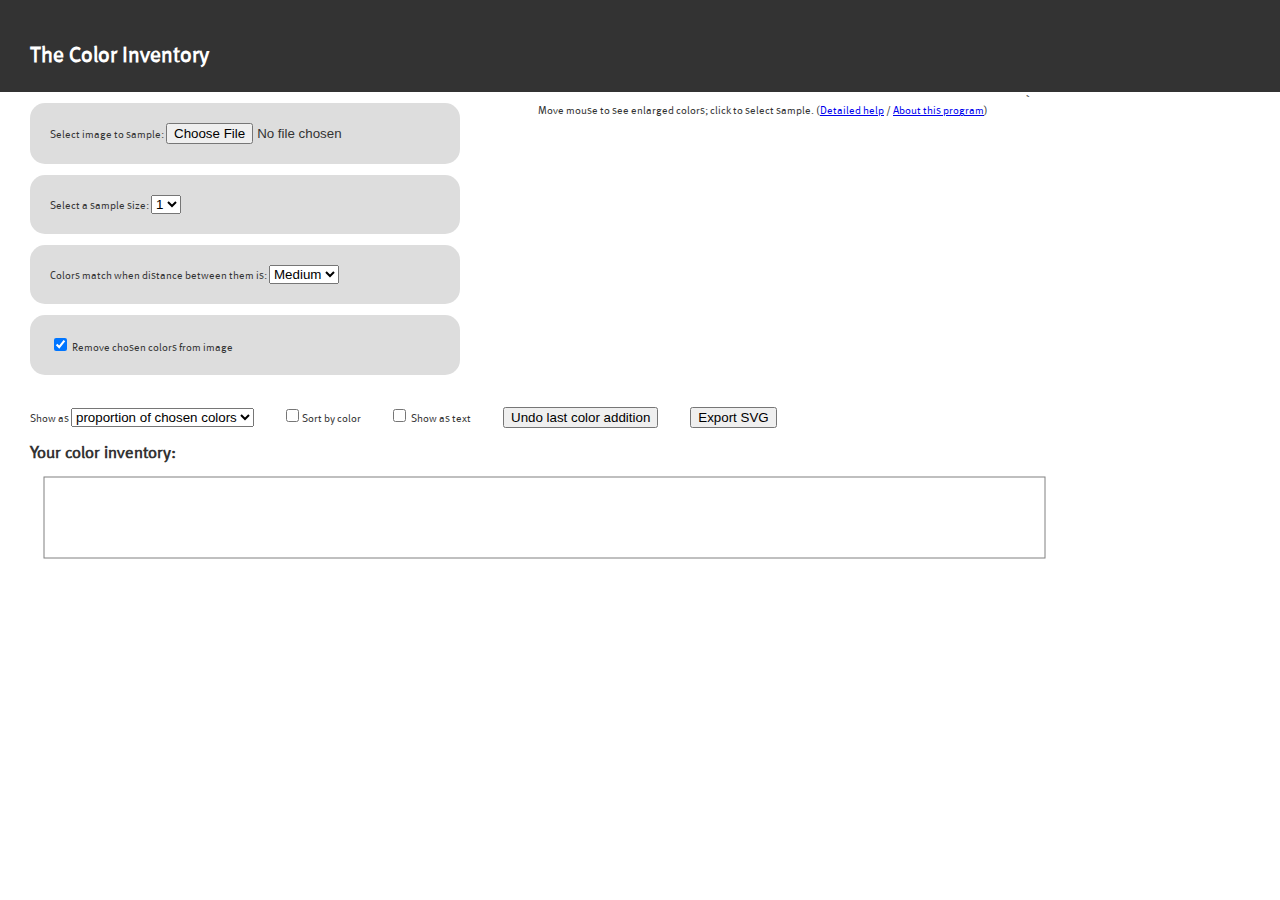
==== index.html @ 2ec17d61 "First commit." ====
<!DOCTYPE html>
<html>
<head>
  <meta charset="utf-8"/>
  <title>Color Inventory</title>
  <link rel="stylesheet" type="text/css" href="css/style.css" />

  <script type="text/javascript">
  const svgNS = "http://www.w3.org/2000/svg";
  const PREVIEW_HEIGHT = 400;
  
  let offScreenCanvas;
  let offScreenContext;
  let previewSaveCanvas;
  let previewCanvas;
  let previewContext;
  let closeupCanvas;
  let closeupContext;
  let offScreenImage;
  let svgArea;
  let chosenColors = [];
  
  let setup = () => {
    offScreenCanvas = document.createElement('canvas');
    offScreenContext = offScreenCanvas.getContext('2d');
    previewCanvas = document.getElementById('preview');
    previewContext = previewCanvas.getContext('2d');
    previewCanvas.onmousemove = showCloseup;
    previewCanvas.onmouseout = clearCloseup;
    previewCanvas.onclick = addColorEntry;
    previewSaveCanvas = document.createElement('canvas');
    closeupCanvas = document.getElementById('closeup');
    closeupContext = closeupCanvas.getContext('2d');
    svgArea = document.getElementById("svgArea");
    offScreenImage = new Image();
  }
  
  let loadImage = () => {
    let fileList = document.getElementById("fileChooser").files;
    if (fileList.length > 0) {
      clearCloseup(null);
      clearSVG();
      chosenColors = [];
      let imgFile = fileList[0];
      offScreenImage.src = window.URL.createObjectURL(imgFile);
      offScreenImage.onload = function() {
        /* Determine the dimensions of the uploaded image */
        let w = offScreenImage.width;
        let h = offScreenImage.height;

        /* Make the canvas match those dimensions,
          and draw the image into the canvas */
        offScreenCanvas.width = w;
        offScreenCanvas.height = h;
        offScreenContext.drawImage(offScreenImage, 0, 0);
        
        /* And transfer the image to the screen */
        let preview = document.getElementById("preview");
        if (offScreenCanvas.height > PREVIEW_HEIGHT) {
          preview.height = PREVIEW_HEIGHT;
        } else {
          preview.height = offScreenCanvas.height;
        }
        preview.width = Math.floor(offScreenCanvas.width * (preview.height / offScreenCanvas.height));
        previewSaveCanvas.height = preview.height;
        previewSaveCanvas.width = preview.width;
        
        previewContext.drawImage(offScreenCanvas, 0, 0, preview.width, preview.height);
        previewSaveCanvas.getContext('2d').drawImage(offScreenCanvas, 0, 0,
          preview.width, preview.height);
          
        window.URL.revokeObjectURL(this.src); // finished with the temporary URL

      }
    }
  }

  let getMousePosition = (obj, evt) => {
    let obj_left = 0;
    let obj_top = 0;
    while (obj.offsetParent)
    {
      obj_left += obj.offsetLeft;
      obj_top += obj.offsetTop;
      obj = obj.offsetParent;
    }
    x = evt.pageX - obj_left;
    y = evt.pageY - obj_top;
    return [x, y];
  }

  let clearSVG = () => {
    let node = svgArea.lastChild;
    while (node !== null) {
      svgArea.removeChild(node);
      node = svgArea.lastChild;
    }
  }
    
  let clearCloseup = (evt) => {
    closeupContext.fillStyle = 'rgba(255, 255, 255, 255)';
    closeupContext.fillRect(0, 0, 144, 200);
  }

  let getAverageColor = (bytes, outlineOffset) => {
    /* Now find average color */
    let avg = [0, 0, 0, 0];
    let count = 0;
    
    for (let row = 4 - outlineOffset; row < 4 + outlineOffset + 1; row++) {
      for (let col = 4 - outlineOffset; col < 4 + outlineOffset + 1; col++) {
        let offset = 4 * (row * 9 + col);
        if (bytes[offset + 3] !== 0) {
          count++;
          for (let n = 0; n < 4; n++) {
            avg[n] = avg[n] + bytes[offset + n];
          }
        }
      }
    }
    
    if (count > 0) {
      for (let n = 0; n < 4; n++) {
        avg[n] = Math.floor(avg[n] / count);
      }
    }
    return avg;
  }
  
  let showCloseup = (evt) => {
    let [x, y] = getMousePosition(previewCanvas, evt);
    let radius = parseInt(document.getElementById("radius").value);
    let outlineOffset = Math.floor((radius - 1) / 2.0);
    /*
      get image data + or - 4 around chosen pixel
    */
    clearCloseup();
    let bytes = previewContext.getImageData(x - 4, y - 4, 9, 9).data;
    for (let row = 0; row < 9; row++) {
      for (let col = 0; col < 9; col++) {
        let offset = 4 * (row * 9 + col);
        closeupContext.fillStyle = 'rgba(' + bytes[offset] + ',' +
          bytes[offset+1] + ',' + bytes[offset+2] + ',' +
          bytes[offset+3] + ')';
        closeupContext.fillRect(col * 16, row * 16, 16, 16);
      }
    }
    
    let offset = 4 * (4 * 9 + 4);
    closeupContext.strokeStyle = 'rgb(' + (255 - bytes[offset]) +
        ',' + (255 - bytes[offset + 1]) + ',' + (255 - bytes[offset + 2]) +
        ')';
    if (bytes[offset] + bytes[offset + 1] + bytes[offset + 2] < 128 * 3) {
      closeupContext.strokeStyle = 'white';
    } else {
      closeupContext.strokeStyle = 'black';
    }
    closeupContext.strokeRect((4 - outlineOffset) * 16,
      (4 - outlineOffset) * 16, radius * 16, radius * 16);

    
    avgColor = getAverageColor(bytes, outlineOffset);
    closeupContext.fillStyle = 'rgb(' + avgColor[0] + ',' +
          avgColor[1] + ',' + avgColor[2] + ')';
    closeupContext.fillRect(11, 150, 119, 39);
    closeup.strokeStyle = 'rgb(0, 0, 0, 255)';
    closeupContext.strokeRect(10, 149, 120, 40);
  }
  
  let addColorEntry = (evt) => {
    let [x, y] = getMousePosition(previewCanvas, evt);
    let radius = parseInt(document.getElementById("radius").value);
    let outlineOffset = Math.floor((radius - 1) / 2.0);
    
    let nEntries = svgArea.getElementsByTagNameNS(svgNS, "g").length;
    /*
      get image data + or - 4 around chosen pixel
    */
    let bytes = previewContext.getImageData(x - 4, y - 4, 9, 9).data;
    avgColor = getAverageColor(bytes, outlineOffset);
    if (avgColor[3] != 0) { /* not transparent already */
      chosenColors.push(avgColor);
      updateAnalysis();
    }
  }
  
  let undoLast = () => {
    chosenColors.pop();
    updateAnalysis();
  }
  
  let switchDisplayMode = () => {
    let asText = document.getElementById('showAsText').checked;
    if (asText) {
      document.getElementById('graphicResults').style.display = 'none';
      document.getElementById('textResults').style.display = 'block';
    }
    else {
      document.getElementById('graphicResults').style.display = 'block';
      document.getElementById('textResults').style.display = 'none';
    }
  }

  let saveSvg = (svgId, name) => {
      let svgEl = document.getElementById(svgId);
      svgEl.setAttribute("xmlns", "http://www.w3.org/2000/svg");
      var svgData = svgEl.outerHTML;
      var preface = '<?xml version="1.0" standalone="no"?>\r\n';
      var svgBlob = new Blob([preface, svgData], {type:"image/svg+xml;charset=utf-8"});
      var svgUrl = URL.createObjectURL(svgBlob);
      var downloadLink = document.createElement("a");
      downloadLink.href = svgUrl;
      downloadLink.download = name;
      document.body.appendChild(downloadLink);
      downloadLink.click();
      document.body.removeChild(downloadLink);
  }
  
  window.onload = setup;
  </script>
</head>

<body>
	<header>
		<h1>The Color Inventory</h1>
	</header>
	<article>
			<div class="split_left">
				<p class="steps">
				<label>Select image to sample:</label>
				<input type="file" id="fileChooser"
				  accept=".png, .jpg, .jpeg, .gif" onchange="loadImage()"/>
				</p>
				<p class="steps">
				<label>Select a sample size:</label>
				<select id="radius" onchange="clearCloseup()">
				  <option value="1">1</option>
				  <option value="2">4</option>
				  <option value="3">9</option>
				</select>
				</p>
				<p class="steps">
				<label>Colors match when distance between them is:</label>
				<!--
				  <input id="colorDistance" type="text" size="4" onchange="updateAnalysis()"/>
				-->
				<select id="colorDistance" onchange="updateAnalysis()">
				  <option value="24">Small</option>
				  <option value="36" selected="selected">Medium</option>
				  <option value="54">Large</option>
				</select>
				</p>
				<p class="steps">
				<input type="checkbox" id="removeChosen" value="yes" checked="checked"
				  onchange="updateAnalysis()" /> Remove chosen colors from image
				</p>
			</div>
			<div class="split_right">
				<p>
				Move mouse to see enlarged colors; click to select sample.
				(<a href="instructions.html">Detailed help</a> /
        <a href="about.html">About this program</a>)
				</p>
			  
				<p id="previewArea">
					<canvas id="preview" width="200" height="200"></canvas>
					<canvas id="closeup" width="144" height="200"></canvas>
				</p>
			</div>
			
			<div id="inventoryDisplay">
				<label>Show as</label>
				<select id="proportion" onchange="updateAnalysis()">
					<option value="all">proportion of all pixels</option>
					<option value="chosen" selected="selected">proportion of chosen colors</option>
				</select>
				<input type="checkbox" id="sortByColor" value="yes"
			  onchange="updateAnalysis()" />Sort by color
				<input type="checkbox" id="showAsText" value="yes"
			  onchange="switchDisplayMode()" /> Show as text
			<input type="button" value="Undo last color addition" onclick="undoLast()"/>
      <input type="button" value="Export SVG"
        onclick="saveSvg('svgArea', 'proportions.svg')"/>
        
			  <div id="graphicResults" style="display: block">
			  <h2>Your color inventory:</h2>
				<svg id="svgArea" viewBox="0 0 1020 100" xmlns="http://www.w3.org/2000/svg"
				  width="1020px" height="100px">
          <rect x="9" y="9" width="1001" height="81" style="fill:none; stroke:rgb(128,128,128)"/>
				</svg>
			  </div>
		  
			  <div id="textResults" style="display: none">
			  <textarea id="textArea" rows="7" cols="60"></textarea>
			  </div>
			  <div></div>
			</div>
`	</article>
<script type="text/javascript" src="analysis.js"></script>
</body>
</html>
---- css/style.css ----
@font-face {
font-family: metsplusBoldItalic;
src: url(metaplus-bolditalic.ttf);
}
@font-face {
  font-family: metaplus;
  src: url(metaplus.ttf);
}
@font-face {
font-family: droidBold;
src: url(metaplus-bold.ttf);
}

body { 
	font-family: metaplus, sans-serif; /* modified to make it a choice */
	color: #333;
	margin: 0;
	padding: 0;
	font-size: 11px;
	}
header {
	background-color: #333;
	padding: 10px 30px;
	}
h1 {
	font-family: metaplus;
	color: #fff;
	font-size: 200%;
}
h2 {
  font-family:metaplus;
  margin-bottom: 0;
}
header h1 {
padding-top: 15px;
}
article {
	padding: 0 30px;
}
article.largerType {
  font-size: 16px;
}
#preview, #closeup { border: none; }
svg {
/* border: 1px solid gray; */
padding: 5px;
}
#preview  {
	cursor: pointer;
}
#closeup {
	vertical-align: top;
}
.steps {
	background-color: #ddd;
	padding: 20px 20px;
	border-radius: 15px;
	width: 80%;
}
.split_left {
	float: left;
	width: 40%;
	margin-right: 20px;
}
.split_right {
	float: left;
	width: 40%;
}
#previewArea {
	position: relative;
}
#inventoryDisplay {
	clear: both;
	float: left;
	margin-top: 20px;
}
#inventoryDisplay input {
	margin-left: 30px;
}
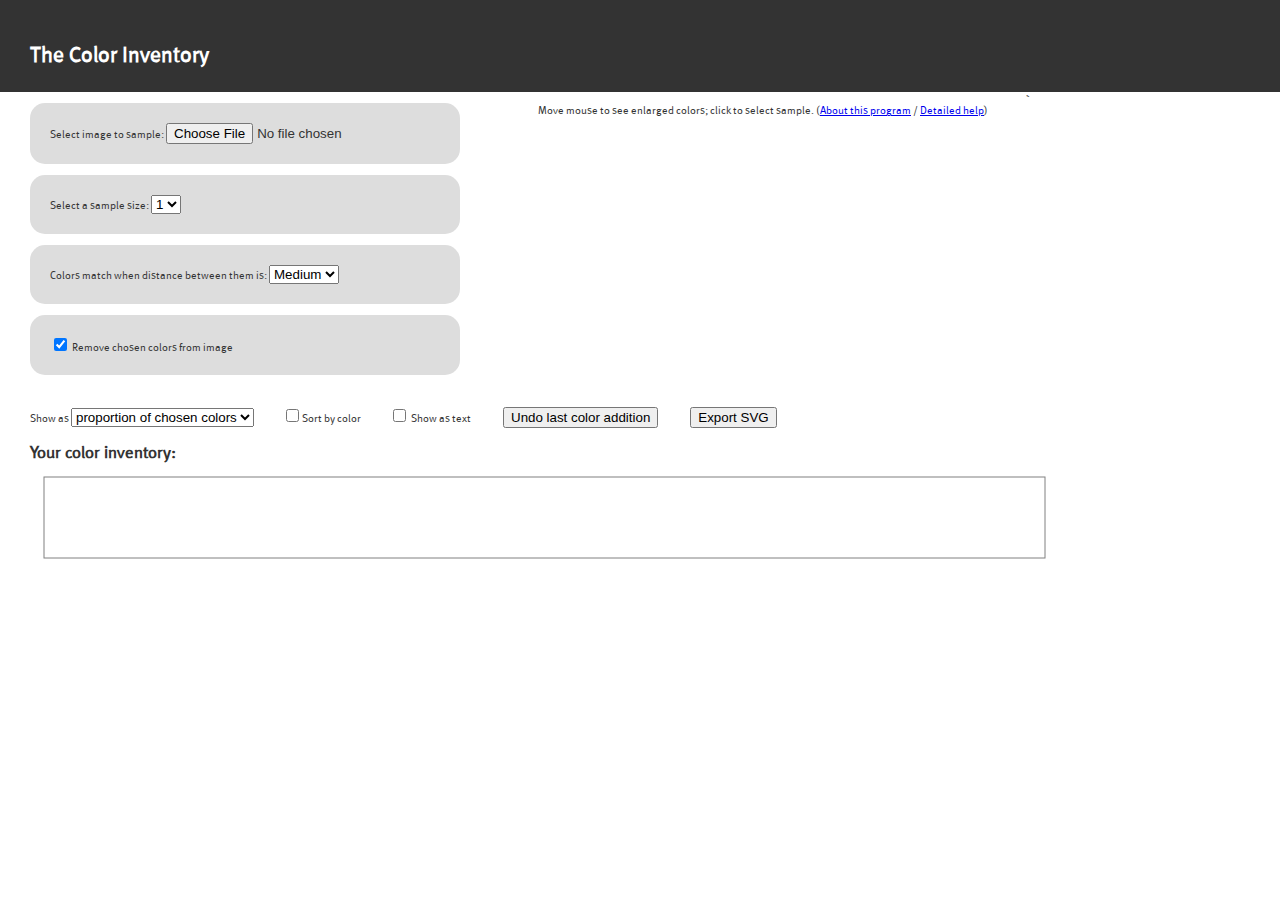
==== commit 5d52e1a8: "Tabs -> spaces; change order of help links." ====
--- a/index.html
+++ b/index.html
@@ -221,81 +221,82 @@
 </head>
 
 <body>
-	<header>
-		<h1>The Color Inventory</h1>
-	</header>
-	<article>
-			<div class="split_left">
-				<p class="steps">
-				<label>Select image to sample:</label>
-				<input type="file" id="fileChooser"
-				  accept=".png, .jpg, .jpeg, .gif" onchange="loadImage()"/>
-				</p>
-				<p class="steps">
-				<label>Select a sample size:</label>
-				<select id="radius" onchange="clearCloseup()">
-				  <option value="1">1</option>
-				  <option value="2">4</option>
-				  <option value="3">9</option>
-				</select>
-				</p>
-				<p class="steps">
-				<label>Colors match when distance between them is:</label>
-				<!--
-				  <input id="colorDistance" type="text" size="4" onchange="updateAnalysis()"/>
-				-->
-				<select id="colorDistance" onchange="updateAnalysis()">
-				  <option value="24">Small</option>
-				  <option value="36" selected="selected">Medium</option>
-				  <option value="54">Large</option>
-				</select>
-				</p>
-				<p class="steps">
-				<input type="checkbox" id="removeChosen" value="yes" checked="checked"
-				  onchange="updateAnalysis()" /> Remove chosen colors from image
-				</p>
-			</div>
-			<div class="split_right">
-				<p>
-				Move mouse to see enlarged colors; click to select sample.
-				(<a href="instructions.html">Detailed help</a> /
-        <a href="about.html">About this program</a>)
-				</p>
-			  
-				<p id="previewArea">
-					<canvas id="preview" width="200" height="200"></canvas>
-					<canvas id="closeup" width="144" height="200"></canvas>
-				</p>
-			</div>
-			
-			<div id="inventoryDisplay">
-				<label>Show as</label>
-				<select id="proportion" onchange="updateAnalysis()">
-					<option value="all">proportion of all pixels</option>
-					<option value="chosen" selected="selected">proportion of chosen colors</option>
-				</select>
-				<input type="checkbox" id="sortByColor" value="yes"
-			  onchange="updateAnalysis()" />Sort by color
-				<input type="checkbox" id="showAsText" value="yes"
-			  onchange="switchDisplayMode()" /> Show as text
-			<input type="button" value="Undo last color addition" onclick="undoLast()"/>
+  <header>
+    <h1>The Color Inventory</h1>
+  </header>
+  <article>
+      <div class="split_left">
+        <p class="steps">
+        <label>Select image to sample:</label>
+        <input type="file" id="fileChooser"
+          accept=".png, .jpg, .jpeg, .gif" onchange="loadImage()"/>
+        </p>
+        <p class="steps">
+        <label>Select a sample size:</label>
+        <select id="radius" onchange="clearCloseup()">
+          <option value="1">1</option>
+          <option value="2">4</option>
+          <option value="3">9</option>
+        </select>
+        </p>
+        <p class="steps">
+        <label>Colors match when distance between them is:</label>
+        <!--
+          <input id="colorDistance" type="text" size="4" onchange="updateAnalysis()"/>
+        -->
+        <select id="colorDistance" onchange="updateAnalysis()">
+          <option value="24">Small</option>
+          <option value="36" selected="selected">Medium</option>
+          <option value="54">Large</option>
+        </select>
+        </p>
+        <p class="steps">
+        <input type="checkbox" id="removeChosen" value="yes" checked="checked"
+          onchange="updateAnalysis()" /> Remove chosen colors from image
+        </p>
+      </div>
+      <div class="split_right">
+        <p>
+        Move mouse to see enlarged colors; click to select sample.
+        (<a href="about.html">About this program</a> /
+        <a href="instructions.html">Detailed help</a>)
+        </p>
+        
+        <p id="previewArea">
+          <canvas id="preview" width="200" height="200"></canvas>
+          <canvas id="closeup" width="144" height="200"></canvas>
+        </p>
+      </div>
+      
+      <div id="inventoryDisplay">
+        <label>Show as</label>
+        <select id="proportion" onchange="updateAnalysis()">
+          <option value="chosen" selected="selected">proportion of chosen colors</option>
+          <option value="all">proportion of all pixels</option>
+          <option value="nonprop">non-proportional</optional>
+        </select>
+        <input type="checkbox" id="sortByColor" value="yes"
+        onchange="updateAnalysis()" />Sort by color
+        <input type="checkbox" id="showAsText" value="yes"
+        onchange="switchDisplayMode()" /> Show as text
+      <input type="button" value="Undo last color addition" onclick="undoLast()"/>
       <input type="button" value="Export SVG"
-        onclick="saveSvg('svgArea', 'proportions.svg')"/>
+        onclick="saveSvg('svgArea', 'inventory.svg')"/>
         
-			  <div id="graphicResults" style="display: block">
-			  <h2>Your color inventory:</h2>
-				<svg id="svgArea" viewBox="0 0 1020 100" xmlns="http://www.w3.org/2000/svg"
-				  width="1020px" height="100px">
+        <div id="graphicResults" style="display: block">
+        <h2>Your color inventory:</h2>
+        <svg id="svgArea" viewBox="0 0 1020 100" xmlns="http://www.w3.org/2000/svg"
+          width="1020px" height="100px">
           <rect x="9" y="9" width="1001" height="81" style="fill:none; stroke:rgb(128,128,128)"/>
-				</svg>
-			  </div>
-		  
-			  <div id="textResults" style="display: none">
-			  <textarea id="textArea" rows="7" cols="60"></textarea>
-			  </div>
-			  <div></div>
-			</div>
-`	</article>
+        </svg>
+        </div>
+      
+        <div id="textResults" style="display: none">
+        <textarea id="textArea" rows="7" cols="60"></textarea>
+        </div>
+        <div></div>
+      </div>
+`  </article>
 <script type="text/javascript" src="analysis.js"></script>
 </body>
 </html>
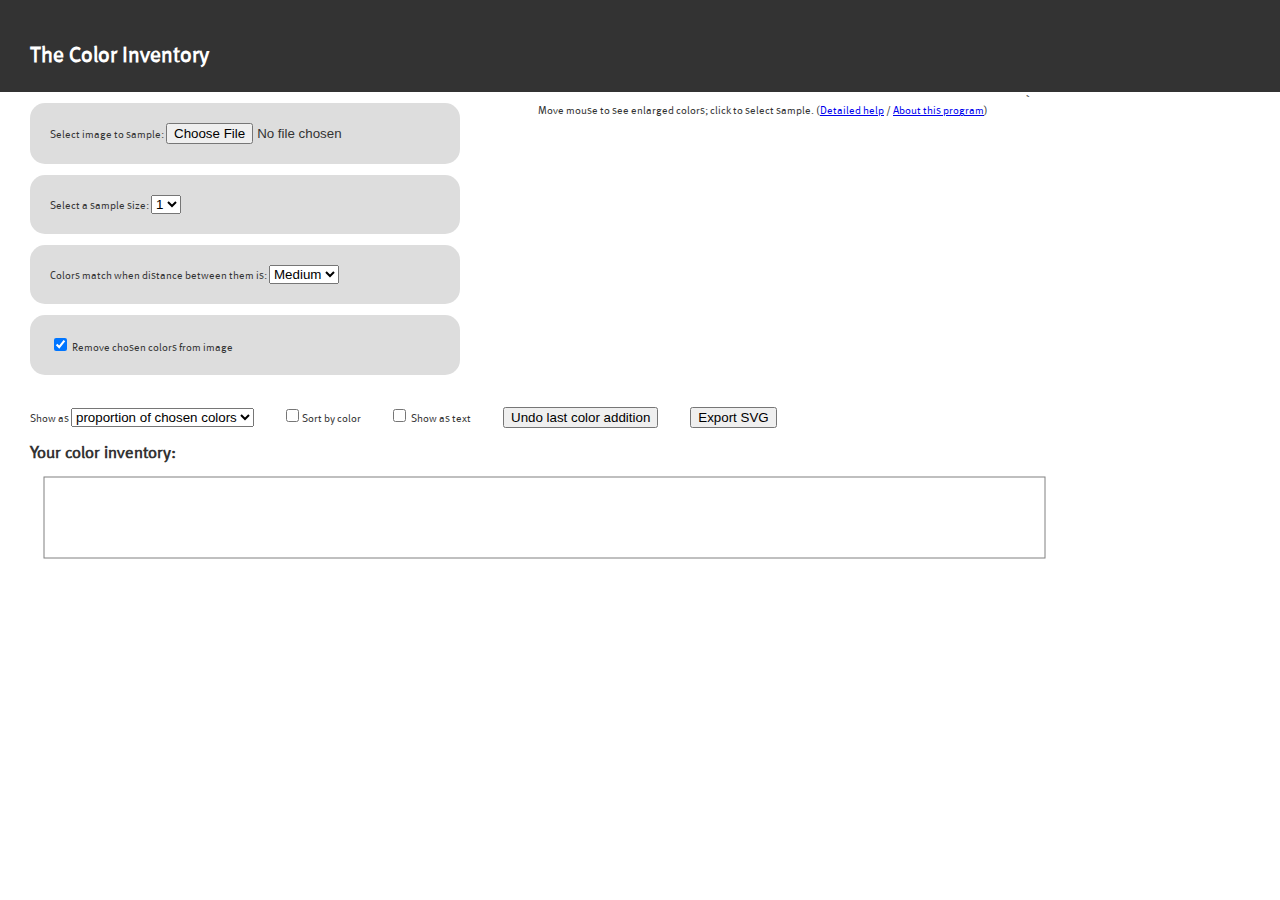
==== commit c2b458c4: "Put "detailed help" link before "about"." ====
--- a/index.html
+++ b/index.html
@@ -258,8 +258,8 @@
       <div class="split_right">
         <p>
         Move mouse to see enlarged colors; click to select sample.
-        (<a href="about.html">About this program</a> /
-        <a href="instructions.html">Detailed help</a>)
+        (<a href="instructions.html">Detailed help</a> /
+        <a href="about.html">About this program</a>)
         </p>
         
         <p id="previewArea">
